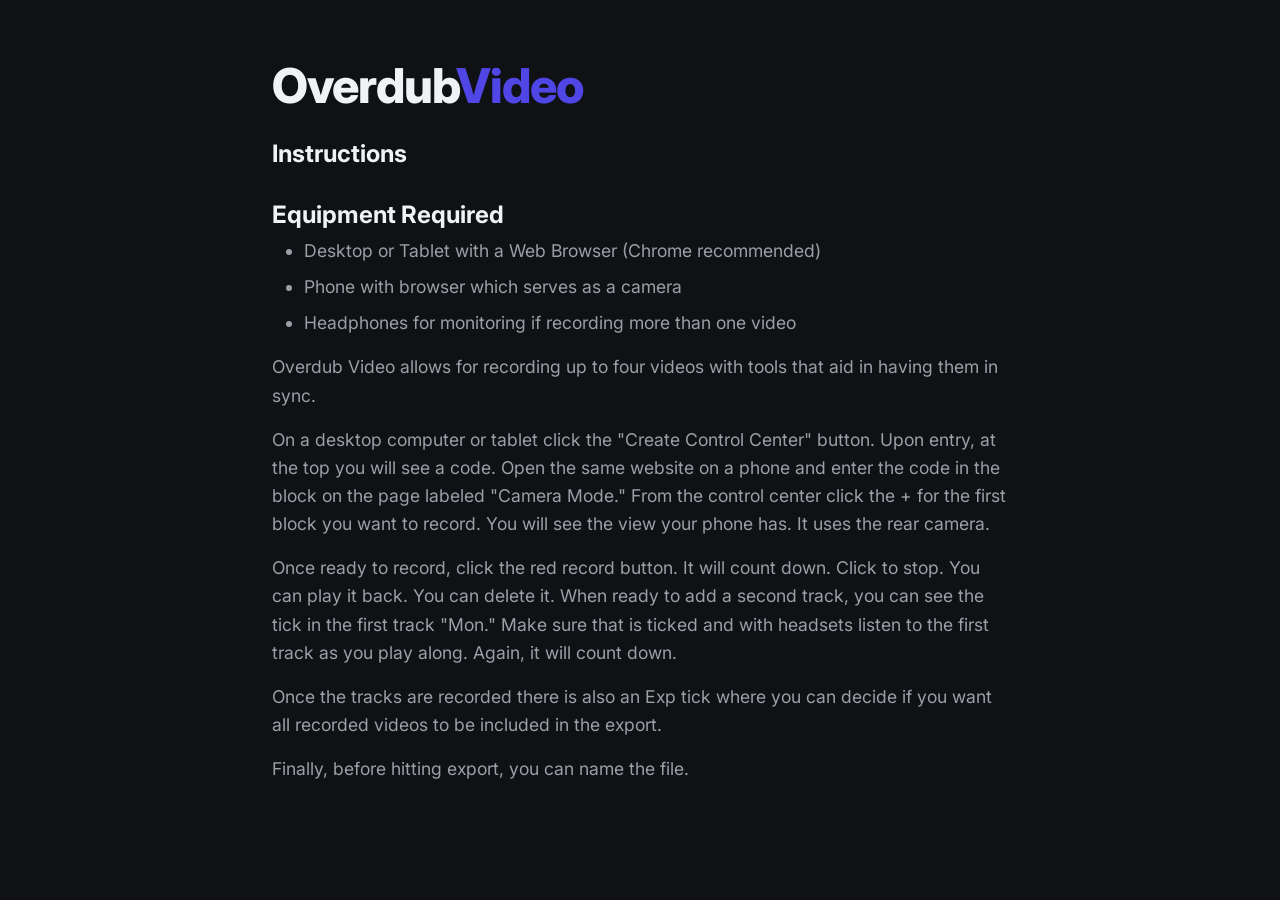
==== instructions.html @ a5c123d1 "Add files via upload" ====
<!DOCTYPE html>
<html lang="en">
<head>
    <meta charset="UTF-8">
    <meta name="viewport" content="width=device-width, initial-scale=1.0">
    <title>Overdub Video Instructions</title>
    <link rel="stylesheet" href="style.css">
    <link href="https://fonts.googleapis.com/css2?family=Inter:wght@400;600;800&display=swap" rel="stylesheet">
    <style>
        body { 
            padding: 2rem; 
            display: block; 
            max-width: 800px; 
            margin: 0 auto; 
            align-items: flex-start; 
            justify-content: flex-start; 
        }
        h1, h2 { margin-top: 1.5rem; margin-bottom: 0.5rem; }
        h1 span { color: var(--primary); }
        p { margin-bottom: 1rem; line-height: 1.6; color: var(--text-muted); font-size: 1.1rem; }
        ul { margin-bottom: 1rem; margin-left: 2rem; color: var(--text-muted); line-height: 1.6; font-size: 1.1rem; }
        li { margin-bottom: 0.5rem; }
    </style>
</head>
<body>
    <div class="logo" style="text-align: left; margin-bottom: 2rem;">
        <h1>Overdub<span>Video</span></h1>
        <h2>Instructions</h2>
    </div>

    <h2>Equipment Required</h2>
    <ul>
        <li>Desktop or Tablet with a Web Browser (Chrome recommended)</li>
        <li>Phone with browser which serves as a camera</li>
        <li>Headphones for monitoring if recording more than one video</li>
    </ul>

    <p>Overdub Video allows for recording up to four videos with tools that aid in having them in sync.</p>

    <p>On a desktop computer or tablet click the "Create Control Center" button. Upon entry, at the top you will see a code. Open the same website on a phone and enter the code in the block on the page labeled "Camera Mode." From the control center click the + for the first block you want to record. You will see the view your phone has. It uses the rear camera.</p>

    <p>Once ready to record, click the red record button. It will count down. Click to stop. You can play it back. You can delete it. When ready to add a second track, you can see the tick in the first track "Mon." Make sure that is ticked and with headsets listen to the first track as you play along. Again, it will count down.</p>

    <p>Once the tracks are recorded there is also an Exp tick where you can decide if you want all recorded videos to be included in the export.</p>

    <p>Finally, before hitting export, you can name the file.</p>
</body>
</html>
---- style.css ----
:root {
    --bg-dark: #0f1115;
    --bg-card: #181b21;
    --text-main: #f0f2f5;
    --text-muted: #9aa0a6;
    --primary: #4f46e5;
    --primary-hover: #6366f1;
    --danger: #ef4444;
    --danger-hover: #f87171;
    --success: #10b981;
    --warning: #f59e0b;
    --border: #2d3340;
    --border-hover: #404859;
}

* {
    box-sizing: border-box;
    margin: 0;
    padding: 0;
}

body {
    font-family: 'Inter', sans-serif;
    background-color: var(--bg-dark);
    color: var(--text-main);
    display: flex;
    justify-content: center;
    align-items: center;
    min-height: 100vh;
    overflow-x: hidden;
}

.screen {
    display: none;
    width: 100%;
    max-width: 1200px;
    padding: 2rem;
    flex-direction: column;
    height: 100vh;
}

.screen.active {
    display: flex;
}

/* Typography & Brand */
.logo {
    text-align: center;
    margin-bottom: 3rem;
}
.logo-title-container {
    display: flex;
    align-items: center;
    justify-content: center;
    gap: 0.75rem;
}
.logo h1 {
    font-size: 3rem;
    font-weight: 800;
    letter-spacing: -1px;
}
.logo span {
    color: var(--primary);
}
.info-icon {
    display: inline-flex;
    align-items: center;
    justify-content: center;
    width: 28px;
    height: 28px;
    border-radius: 50%;
    background-color: var(--border);
    color: var(--text-muted);
    font-weight: bold;
    font-size: 16px;
    text-decoration: none;
    transition: all 0.2s;
    font-family: inherit;
    border: 2px solid var(--border);
}
.info-icon:hover {
    background-color: var(--bg-card);
    color: var(--primary);
    border-color: var(--primary);
    transform: scale(1.1);
}
.logo p {
    color: var(--text-muted);
    font-size: 1.1rem;
    margin-top: 0.5rem;
}
.brand {
    font-size: 1.5rem;
    font-weight: 800;
}
.brand span {
    color: var(--primary);
}

/* Buttons */
button {
    cursor: pointer;
    border: none;
    font-family: inherit;
    font-weight: 600;
    border-radius: 8px;
    transition: all 0.2s;
    display: inline-flex;
    align-items: center;
    justify-content: center;
    gap: 0.5rem;
}

.primary-btn {
    background-color: var(--primary);
    color: white;
    padding: 0.75rem 1.5rem;
    font-size: 1rem;
}
.primary-btn:hover { background-color: var(--primary-hover); transform: translateY(-1px); }

.secondary-btn {
    background-color: #2d3748;
    color: white;
    padding: 0.75rem 1.5rem;
    font-size: 1rem;
}
.secondary-btn:hover { background-color: #3f4a5c; }

input[type="text"] {
    width: 100%;
    padding: 0.75rem 1rem;
    border-radius: 8px;
    border: 1px solid var(--border);
    background-color: #1a202c;
    color: white;
    font-family: inherit;
    font-size: 1rem;
    margin-bottom: 1rem;
    outline: none;
}
input[type="text"]:focus {
    border-color: var(--primary);
    box-shadow: 0 0 0 2px rgba(79, 70, 229, 0.2);
}

/* Setup Screen */
#setup-screen {
    align-items: center;
    justify-content: center;
}
.setup-actions {
    display: flex;
    gap: 2rem;
    flex-wrap: wrap;
    justify-content: center;
}
.card {
    background-color: var(--bg-card);
    padding: 2.5rem;
    border-radius: 16px;
    width: 100%;
    max-width: 350px;
    border: 1px solid var(--border);
    display: flex;
    flex-direction: column;
}
.card h2 {
    margin-bottom: 0.5rem;
}
.card p {
    color: var(--text-muted);
    margin-bottom: 1.5rem;
    flex-grow: 1;
}

/* Status Badges */
.badge {
    background-color: var(--bg-card);
    border: 1px solid var(--border);
    padding: 0.5rem 1rem;
    border-radius: 20px;
    font-family: monospace;
    font-size: 1.1rem;
    font-weight: 600;
    color: var(--primary);
}
.status {
    display: flex;
    align-items: center;
    gap: 0.5rem;
    font-size: 0.9rem;
    color: var(--text-muted);
}
.status::before {
    content: '';
    width: 8px;
    height: 8px;
    border-radius: 50%;
}
.dot-red::before { background-color: var(--danger); box-shadow: 0 0 8px var(--danger); }
.dot-yellow::before { background-color: var(--warning); box-shadow: 0 0 8px var(--warning); }
.dot-green::before { background-color: var(--success); box-shadow: 0 0 8px var(--success); }

/* Camera Screen */
#camera-screen {
    align-items: center;
}
.camera-header {
    width: 100%;
    display: flex;
    justify-content: space-between;
    align-items: center;
    margin-bottom: 1rem;
}
.camera-preview {
    width: 100%;
    max-width: 600px;
    aspect-ratio: 16 / 9;
    background-color: black;
    border-radius: 16px;
    overflow: hidden;
    position: relative;
    border: 2px solid var(--border);
}
.camera-preview video {
    width: 100%;
    height: 100%;
    object-fit: cover;
}
.instruction {
    margin-top: 1.5rem;
    color: var(--text-muted);
}

/* Host Screen */
.host-header {
    display: flex;
    justify-content: space-between;
    align-items: center;
    margin-bottom: 1.5rem;
}
.grid-container {
    display: grid;
    grid-template-columns: 1fr 1fr;
    grid-template-rows: 1fr 1fr;
    gap: 1rem;
    flex-grow: 1;
    min-height: 0;
}
.host-footer {
    padding-top: 1.5rem;
    display: flex;
    justify-content: center;
}
.export-controls {
    display: flex;
    gap: 1rem;
    align-items: center;
    background-color: var(--bg-card);
    padding: 1rem 1.5rem;
    border-radius: 12px;
    border: 1px solid var(--border);
}
.export-controls input {
    margin-bottom: 0;
    width: 250px;
}

/* Track Box (Grid Cell) */
.track-box {
    position: relative;
    background-color: var(--bg-card);
    border: 2px dashed var(--border);
    border-radius: 16px;
    overflow: hidden;
    display: flex;
    justify-content: center;
    align-items: center;
    transition: all 0.3s ease;
}
.track-box.empty:hover {
    border-color: var(--primary);
    background-color: rgba(79, 70, 229, 0.05);
}
.track-box:not(.empty) {
    border: 1px solid var(--border);
    border-style: solid;
}

.add-btn {
    background-color: rgba(255,255,255,0.05);
    color: var(--text-muted);
    border-radius: 50%;
    width: 64px;
    height: 64px;
}
.add-btn:hover {
    background-color: var(--primary);
    color: white;
    transform: scale(1.1);
}
.track-box:not(.empty) .add-btn {
    display: none;
}

.box-content {
    display: none;
    width: 100%;
    height: 100%;
    position: relative;
    background-color: black;
}
.track-box:not(.empty) .box-content {
    display: block;
}

.track-video {
    width: 100%;
    height: 100%;
    object-fit: cover;
}

/* Overlays inside track-box */
.top-bar {
    position: absolute;
    top: 0;
    left: 0;
    right: 0;
    padding: 0.75rem;
    display: flex;
    justify-content: flex-end;
    align-items: center;
    gap: 0.75rem;
    background: linear-gradient(to bottom, rgba(0,0,0,0.8) 0%, rgba(0,0,0,0) 100%);
    opacity: 0;
    transition: opacity 0.2s;
    z-index: 10;
}
.track-box:hover .top-bar {
    opacity: 1;
}

.cb-label {
    display: flex;
    align-items: center;
    gap: 0.3rem;
    font-size: 0.8rem;
    background-color: rgba(0,0,0,0.5);
    padding: 0.3rem 0.6rem;
    border-radius: 4px;
    cursor: pointer;
    user-select: none;
}
.cb-label input {
    cursor: pointer;
}

.icon-btn {
    background-color: rgba(239, 68, 68, 0.2);
    color: var(--danger);
    padding: 0.4rem;
    border-radius: 4px;
}
.icon-btn:hover {
    background-color: var(--danger);
    color: white;
}

.center-controls {
    position: absolute;
    top: 50%;
    left: 50%;
    transform: translate(-50%, -50%);
    display: flex;
    gap: 1rem;
    z-index: 10;
}

.round-btn {
    width: 60px;
    height: 60px;
    border-radius: 50%;
    background-color: rgba(0,0,0,0.5);
    color: white;
    backdrop-filter: blur(4px);
    border: 2px solid rgba(255,255,255,0.1);
}
.round-btn:hover {
    background-color: rgba(0,0,0,0.8);
    transform: scale(1.05);
}
.record-btn .inner-circle {
    width: 24px;
    height: 24px;
    background-color: var(--danger);
    border-radius: 50%;
    transition: all 0.2s;
}
.record-btn:hover .inner-circle {
    background-color: var(--danger-hover);
}
/* When recording state */
.track-box.recording .record-btn .inner-circle {
    border-radius: 4px; /* square shape */
}

.countdown-overlay {
    position: absolute;
    inset: 0;
    background-color: rgba(0,0,0,0.7);
    display: flex;
    justify-content: center;
    align-items: center;
    z-index: 20;
    display: none;
}
.track-box.counting .countdown-overlay {
    display: flex;
}
.countdown-text {
    font-size: 6rem;
    font-weight: 800;
    color: white;
    animation: pop 1s infinite;
}

@keyframes pop {
    0% { transform: scale(0.5); opacity: 0; }
    30% { transform: scale(1.1); opacity: 1; }
    50% { transform: scale(1); opacity: 1; }
    100% { transform: scale(0.9); opacity: 0; }
}

.hidden {
    display: none !important;
}

@media (max-width: 768px) {
    .grid-container {
        grid-template-columns: 1fr;
        grid-template-rows: auto;
    }
    .host-header {
        flex-direction: column;
        gap: 1rem;
        align-items: flex-start;
    }
    .track-box {
        aspect-ratio: 16/9;
    }
}
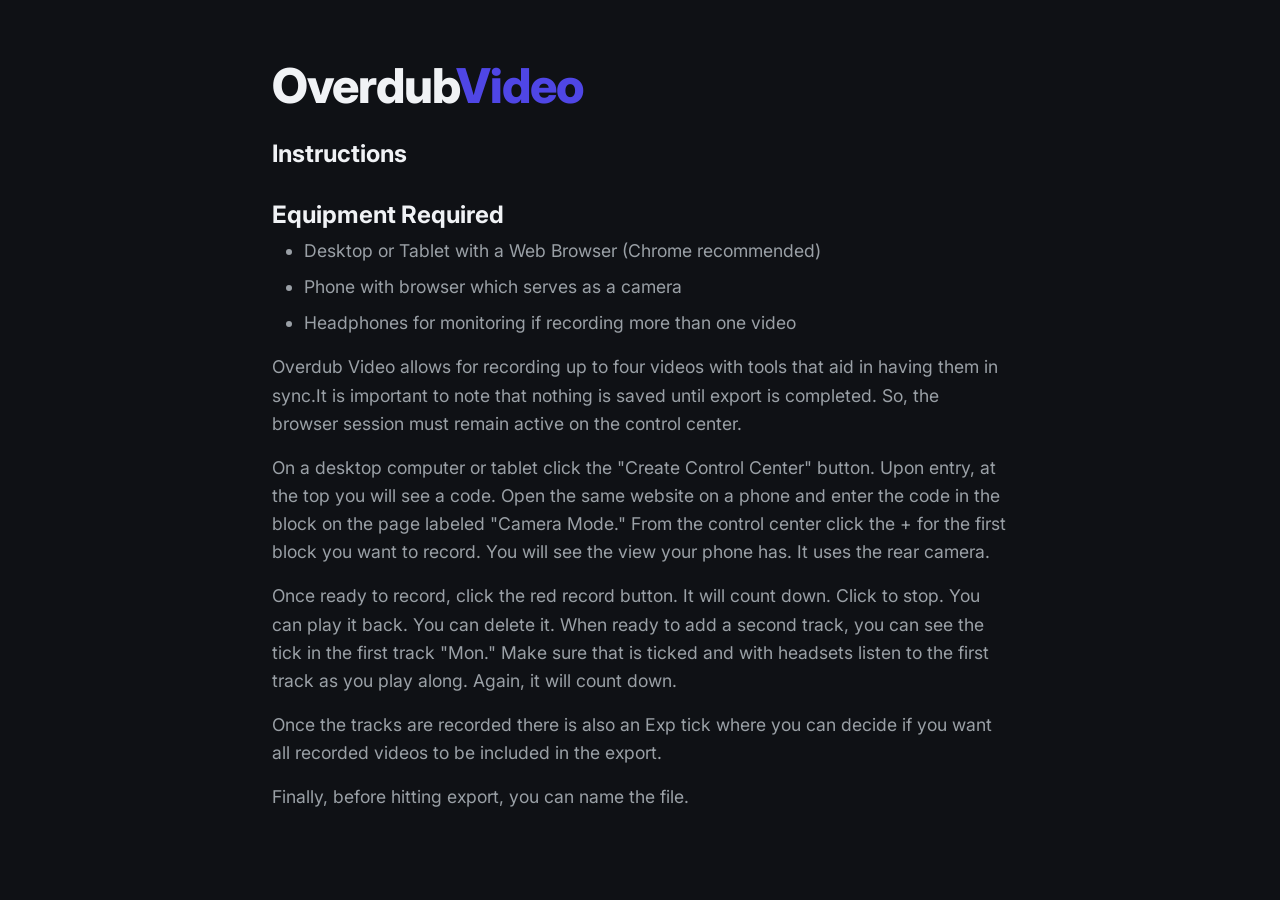
==== commit 642471d7: "Clarify saving process in Overdub Video instructions Added note about saving and export requirements" ====
--- a/instructions.html
+++ b/instructions.html
@@ -35,7 +35,7 @@
         <li>Headphones for monitoring if recording more than one video</li>
     </ul>
 
-    <p>Overdub Video allows for recording up to four videos with tools that aid in having them in sync.</p>
+    <p>Overdub Video allows for recording up to four videos with tools that aid in having them in sync.It is important to note that nothing is saved until export is completed. So, the browser session must remain active on the control center.  </p>
 
     <p>On a desktop computer or tablet click the "Create Control Center" button. Upon entry, at the top you will see a code. Open the same website on a phone and enter the code in the block on the page labeled "Camera Mode." From the control center click the + for the first block you want to record. You will see the view your phone has. It uses the rear camera.</p>
 
